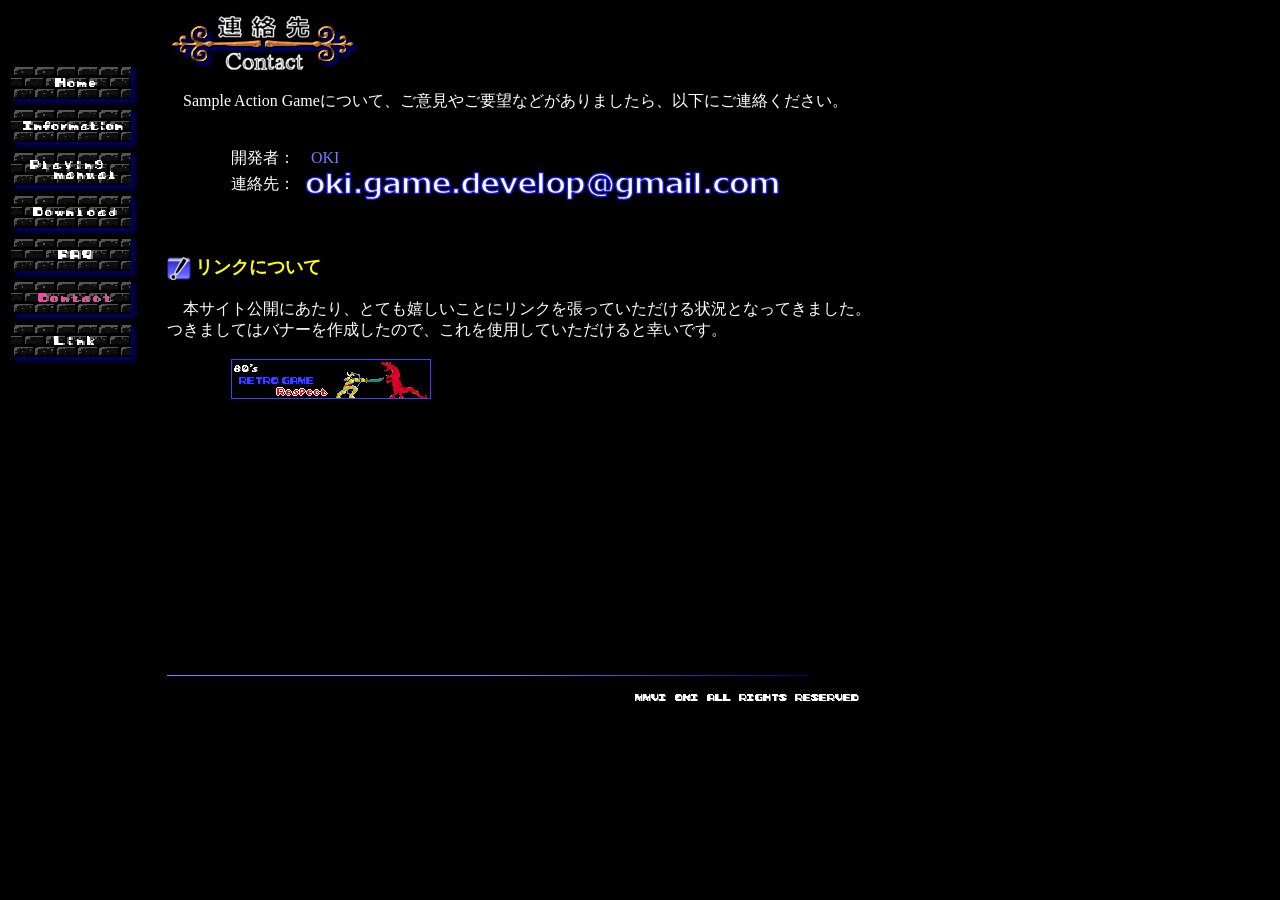
==== contact/index.html @ 9f93cc3b "サイトを更新 (正本 7e5a5bd)" ====
<html lang="ja">
<head>
	<meta charset="utf-8">
	<title>80's Retro Game Respect - Contact</title>
	<link rel="shortcut icon" href="../images/favicon.ico">
	<link rel="stylesheet" href="../css/default.css" type="text/css">
</head>
<body bgcolor="#000000" text="#FFFFFF" link="#000000" vlink="#000000" alink="#000000">
	<table>
	<td align=center valign="top">
		<a name="top"><br></a>
		<br>
		<br>
		<span
			onmouseout="document.id_001.src='../images/button_home_1.png';"
			onmouseover="document.id_001.src='../images/button_home_2.png';"
			onmousedown="document.id_001.src='../images/button_home_3.png';"
			onmouseup="document.id_001.src='../images/button_home_2.png';"
		>
			<a href="../index.html" hidefocus=true style="color:black"><img name="id_001" alt="home" src="../images/button_home_1.png"></a><br>
		</span>

		<span
			onmouseout="document.id_002.src='../images/button_information_1.png';"
			onmouseover="document.id_002.src='../images/button_information_2.png';"
			onmousedown="document.id_002.src='../images/button_information_3.png';"
			onmouseup="document.id_002.src='../images/button_information_2.png';"
		>
			<a href="../information/index.html" hidefocus=true style="color:black"><img name="id_002" alt="information" src="../images/button_information_1.png"></a><br>
		</span>

		<span
			onmouseout="document.id_003.src='../images/button_playing_manual_1.png';"
			onmouseover="document.id_003.src='../images/button_playing_manual_2.png';"
			onmousedown="document.id_003.src='../images/button_playing_manual_3.png';"
			onmouseup="document.id_003.src='../images/button_playing_manual_2.png';"
		>
			<a href="../playing_manual/index.html" hidefocus=true style="color:black"><img name="id_003" alt="playing manual" src="../images/button_playing_manual_1.png"></a><br>
		</span>

		<span
			onmouseout="document.id_004.src='../images/button_download_1.png';"
			onmouseover="document.id_004.src='../images/button_download_2.png';"
			onmousedown="document.id_004.src='../images/button_download_3.png';"
			onmouseup="document.id_004.src='../images/button_download_2.png';"
		>
			<a href="../download/index.html" hidefocus=true style="color:black"><img name="id_004" alt="download" src="../images/button_download_1.png"></a><br>
		</span>

		<span
			onmouseout="document.id_005.src='../images/button_faq_1.png';"
			onmouseover="document.id_005.src='../images/button_faq_2.png';"
			onmousedown="document.id_005.src='../images/button_faq_3.png';"
			onmouseup="document.id_005.src='../images/button_faq_2.png';"
		>
			<a href="../faq/index.html" hidefocus=true style="color:black"><img name="id_005" alt="faq" src="../images/button_faq_1.png"></a><br>
		</span>

		<img name="id_006" border=0 alt="faq" src="../images/button_contact_0.png"><br>

		<span
			onmouseout="document.id_007.src='../images/button_link_1.png';"
			onmouseover="document.id_007.src='../images/button_link_2.png';"
			onmousedown="document.id_007.src='../images/button_link_3.png';"
			onmouseup="document.id_007.src='../images/button_link_2.png';"
		>
			<a href="../link/index.html" hidefocus=true style="color:black"><img name="id_007" alt="link" src="../images/button_link_1.png"></a><br>
		</span>

	</td>
	<td width=20>
	</td>

	<td valign="top">
	<table>
<h1><img class="vmid" src="../images/symbol_contact.png" border="0" alt=""></h1>
<p>
　Sample Action Gameについて、ご意見やご要望などがありましたら、以下にご連絡ください。<br>
<br>
<br>
　　　　開発者：<font color=#7777FF>　OKI</font>
<br>
　　　　連絡先：<img class="vmid" src="../images/mailto.png" border="0" alt="" align="middle"><br>
<br>
<br>
<br>
<img class="vmid" src="../images/info_button_blue_exclamation.png" alt=""> <font size="+1" color="#FFFF00"><b>リンクについて</b></font><br>
<br>
　本サイト公開にあたり、とても嬉しいことにリンクを張っていただける状況となってきました。<br>
つきましてはバナーを作成したので、これを使用していただけると幸いです。<br>
<br>
　　　　<img src="../images/sample_action_game_banner.png" border="0" alt="Banner"><br>
<br>
<br>
<br>
<br>
<br>
<br>
<br>
<br>
<br>
<br>
<br>
<br>
<br>
<br>
<br>
<img src="../images/separator_line.png" border="0" alt="" height="1"><br>
<div align="right"><img src="../images/right.png" border="0" alt=""></div>
	</table>

	</table>

</body>
</html>

</body>
</html>
---- css/default.css ----
@charset "utf-8";
/* 縦をセンタリング */
.vmid {
	vertical-align: middle;
}

/* コマンドライン用 */
.command_line {
	font-size: 12px;
	line-height: 16px;
	font-weight: normal;
	/* 等幅の字体。Windows は MS ゴシック、Mac は Osaka 等幅、Linux は Noto Sans Mono CJK JP。
	   どれも無いときはブラウザの等幅の字体 (monospace) を使う */
	font-family: "MS Gothic", "ＭＳ ゴシック", "Osaka-Mono", "Osaka－等幅", "Noto Sans Mono CJK JP", monospace;
}

/* 目次用 */
.contents {
	line-height: 1.5;
}

.contents_title {
	font-size: large;
	line-height: 50%;
	font-weight: bold;
	color: #00ffff;
}

/* リンク用の色処理 */
a:link {
	color: #00ffff;
	background: #000000;
}

a:visited {
	color: #00aaff;
	background: #000000;
}

a:hover {
	color: #ff0000;
	background: #000000;
}

a:active {
	color: #ff0000;
	background: #000000;
}

/* 四角で囲む */
div.square {
	border: 1px solid gray;
	padding: 5px;
	width: 100%;
}

/* 見出し */
h1 {
	font-size: small;
	line-height: 50%;
	color: #00ffff;
}

h2 {
	font-size: small;
	line-height: 50%;
	color: #00ffff;
}

h3 {
	font-size: small;
	line-height: 45%;
	color: #6666ff;
}
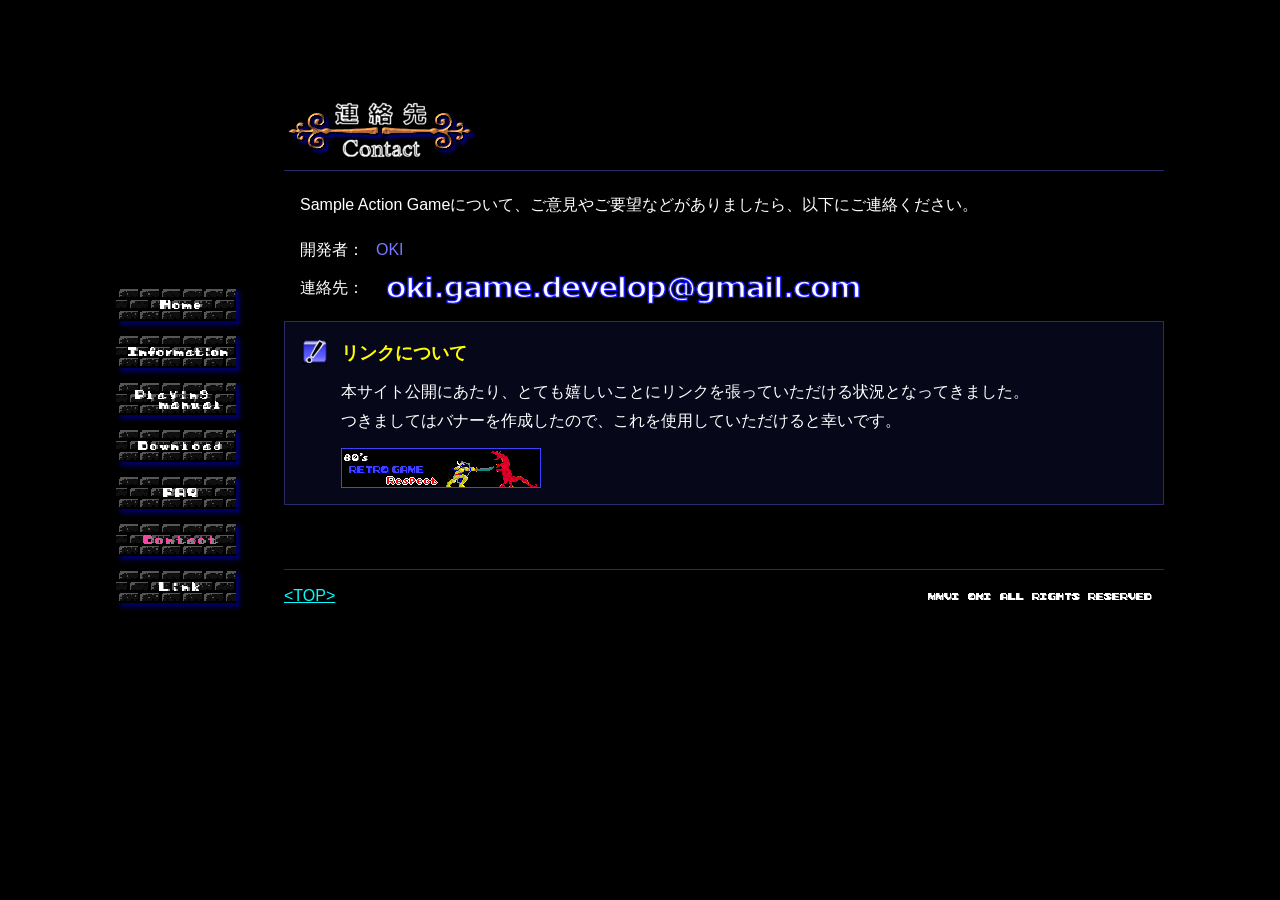
==== commit 9e0983c3: "サイトを更新 (正本 e2a716a)" ====
--- a/contact/index.html
+++ b/contact/index.html
@@ -1,118 +1,48 @@
+<!DOCTYPE html>
 <html lang="ja">
 <head>
 	<meta charset="utf-8">
+	<meta name="viewport" content="width=device-width, initial-scale=1">
 	<title>80's Retro Game Respect - Contact</title>
-	<link rel="shortcut icon" href="../images/favicon.ico">
-	<link rel="stylesheet" href="../css/default.css" type="text/css">
+	<link rel="icon" href="../images/favicon.ico">
+	<link rel="stylesheet" href="../css/site.css">
 </head>
-<body bgcolor="#000000" text="#FFFFFF" link="#000000" vlink="#000000" alink="#000000">
-	<table>
-	<td align=center valign="top">
-		<a name="top"><br></a>
-		<br>
-		<br>
-		<span
-			onmouseout="document.id_001.src='../images/button_home_1.png';"
-			onmouseover="document.id_001.src='../images/button_home_2.png';"
-			onmousedown="document.id_001.src='../images/button_home_3.png';"
-			onmouseup="document.id_001.src='../images/button_home_2.png';"
-		>
-			<a href="../index.html" hidefocus=true style="color:black"><img name="id_001" alt="home" src="../images/button_home_1.png"></a><br>
-		</span>
+<body id="top">
+	<div class="layout">
+		<nav class="site-nav" aria-label="メニュー">
+			<ul>
+				<li><a href="../index.html"><img class="normal" src="../images/button_home_1.png" alt="Home"><img class="hover" src="../images/button_home_2.png" alt=""><img class="press" src="../images/button_home_3.png" alt=""></a></li>
+				<li><a href="../information/index.html"><img class="normal" src="../images/button_information_1.png" alt="Information"><img class="hover" src="../images/button_information_2.png" alt=""><img class="press" src="../images/button_information_3.png" alt=""></a></li>
+				<li><a href="../playing_manual/index.html"><img class="normal" src="../images/button_playing_manual_1.png" alt="Playing manual"><img class="hover" src="../images/button_playing_manual_2.png" alt=""><img class="press" src="../images/button_playing_manual_3.png" alt=""></a></li>
+				<li><a href="../download/index.html"><img class="normal" src="../images/button_download_1.png" alt="Download"><img class="hover" src="../images/button_download_2.png" alt=""><img class="press" src="../images/button_download_3.png" alt=""></a></li>
+				<li><a href="../faq/index.html"><img class="normal" src="../images/button_faq_1.png" alt="FAQ"><img class="hover" src="../images/button_faq_2.png" alt=""><img class="press" src="../images/button_faq_3.png" alt=""></a></li>
+				<li><span aria-current="page"><img src="../images/button_contact_0.png" alt="Contact"></span></li>
+				<li><a href="../link/index.html"><img class="normal" src="../images/button_link_1.png" alt="Link"><img class="hover" src="../images/button_link_2.png" alt=""><img class="press" src="../images/button_link_3.png" alt=""></a></li>
+			</ul>
+		</nav>
 
-		<span
-			onmouseout="document.id_002.src='../images/button_information_1.png';"
-			onmouseover="document.id_002.src='../images/button_information_2.png';"
-			onmousedown="document.id_002.src='../images/button_information_3.png';"
-			onmouseup="document.id_002.src='../images/button_information_2.png';"
-		>
-			<a href="../information/index.html" hidefocus=true style="color:black"><img name="id_002" alt="information" src="../images/button_information_1.png"></a><br>
-		</span>
+		<main>
+			<h1 class="page-title"><img src="../images/symbol_contact.png" width="192" height="64" alt="連絡先 Contact"></h1>
+			<p>Sample Action Gameについて、ご意見やご要望などがありましたら、以下にご連絡ください。</p>
+			<dl class="fields">
+				<dt>開発者：</dt><dd><span class="author">OKI</span></dd>
+				<dt>連絡先：</dt><dd><img src="../images/mailto.png" width="500" height="32" alt="連絡先のメールアドレス (画像)"></dd>
+			</dl>
 
-		<span
-			onmouseout="document.id_003.src='../images/button_playing_manual_1.png';"
-			onmouseover="document.id_003.src='../images/button_playing_manual_2.png';"
-			onmousedown="document.id_003.src='../images/button_playing_manual_3.png';"
-			onmouseup="document.id_003.src='../images/button_playing_manual_2.png';"
-		>
-			<a href="../playing_manual/index.html" hidefocus=true style="color:black"><img name="id_003" alt="playing manual" src="../images/button_playing_manual_1.png"></a><br>
-		</span>
+			<div class="note">
+				<p class="note-title sub-heading">リンクについて</p>
+				<p>本サイト公開にあたり、とても嬉しいことにリンクを張っていただける状況となってきました。<br>
+				つきましてはバナーを作成したので、これを使用していただけると幸いです。</p>
+				<div class="figures">
+					<img src="../images/sample_action_game_banner.png" width="200" height="40" alt="Banner">
+				</div>
+			</div>
 
-		<span
-			onmouseout="document.id_004.src='../images/button_download_1.png';"
-			onmouseover="document.id_004.src='../images/button_download_2.png';"
-			onmousedown="document.id_004.src='../images/button_download_3.png';"
-			onmouseup="document.id_004.src='../images/button_download_2.png';"
-		>
-			<a href="../download/index.html" hidefocus=true style="color:black"><img name="id_004" alt="download" src="../images/button_download_1.png"></a><br>
-		</span>
-
-		<span
-			onmouseout="document.id_005.src='../images/button_faq_1.png';"
-			onmouseover="document.id_005.src='../images/button_faq_2.png';"
-			onmousedown="document.id_005.src='../images/button_faq_3.png';"
-			onmouseup="document.id_005.src='../images/button_faq_2.png';"
-		>
-			<a href="../faq/index.html" hidefocus=true style="color:black"><img name="id_005" alt="faq" src="../images/button_faq_1.png"></a><br>
-		</span>
-
-		<img name="id_006" border=0 alt="faq" src="../images/button_contact_0.png"><br>
-
-		<span
-			onmouseout="document.id_007.src='../images/button_link_1.png';"
-			onmouseover="document.id_007.src='../images/button_link_2.png';"
-			onmousedown="document.id_007.src='../images/button_link_3.png';"
-			onmouseup="document.id_007.src='../images/button_link_2.png';"
-		>
-			<a href="../link/index.html" hidefocus=true style="color:black"><img name="id_007" alt="link" src="../images/button_link_1.png"></a><br>
-		</span>
-
-	</td>
-	<td width=20>
-	</td>
-
-	<td valign="top">
-	<table>
-<h1><img class="vmid" src="../images/symbol_contact.png" border="0" alt=""></h1>
-<p>
-　Sample Action Gameについて、ご意見やご要望などがありましたら、以下にご連絡ください。<br>
-<br>
-<br>
-　　　　開発者：<font color=#7777FF>　OKI</font>
-<br>
-　　　　連絡先：<img class="vmid" src="../images/mailto.png" border="0" alt="" align="middle"><br>
-<br>
-<br>
-<br>
-<img class="vmid" src="../images/info_button_blue_exclamation.png" alt=""> <font size="+1" color="#FFFF00"><b>リンクについて</b></font><br>
-<br>
-　本サイト公開にあたり、とても嬉しいことにリンクを張っていただける状況となってきました。<br>
-つきましてはバナーを作成したので、これを使用していただけると幸いです。<br>
-<br>
-　　　　<img src="../images/sample_action_game_banner.png" border="0" alt="Banner"><br>
-<br>
-<br>
-<br>
-<br>
-<br>
-<br>
-<br>
-<br>
-<br>
-<br>
-<br>
-<br>
-<br>
-<br>
-<br>
-<img src="../images/separator_line.png" border="0" alt="" height="1"><br>
-<div align="right"><img src="../images/right.png" border="0" alt=""></div>
-	</table>
-
-	</table>
-
+			<footer class="site-footer">
+				<a href="#top">&lt;TOP&gt;</a>
+				<img src="../images/right.png" width="246" height="11" alt="NAVI OKI ALL RIGHTS RESERVED">
+			</footer>
+		</main>
+	</div>
 </body>
 </html>
-
-</body>
-</html>
--- a/css/site.css
+++ b/css/site.css
@@ -0,0 +1,805 @@
+@charset "utf-8";
+/* 公開サイトの共通のデザイン (2026-11 の刷新。黒地・シアンの文字・ドット絵の画像の雰囲気は昔のまま) */
+
+:root {
+	--bg: #000000;
+	--panel: #07071a;
+	--line: #2a2a66;
+	--text: #ffffff;
+	--text-sub: #c8c8d8;
+	--cyan: #00ffff;
+	--sky: #00aaff;
+	--red: #ff3333;
+	--blue: #7777ff;
+
+	/* トップページ以外のページの、上の余白 (トップページはロゴがあるので使わない) */
+	--page-top: 98px;
+}
+
+* {
+	box-sizing: border-box;
+}
+
+html {
+	scroll-behavior: smooth;
+}
+
+body {
+	margin: 0;
+	background: var(--bg);
+	color: var(--text);
+	font-family: "Hiragino Kaku Gothic ProN", "Hiragino Sans", "Noto Sans JP", "Noto Sans CJK JP", Meiryo, sans-serif;
+	font-size: 16px;
+	line-height: 1.8;
+	-webkit-text-size-adjust: 100%;
+	/* 日本語を文節の切れ目で折り返す (「ステー/ジ」のような単語の途中での折り返しを避ける)。
+	   Chrome・Edge (119 以降) だけが対応。ほかのブラウザでは普段の折り返しになる */
+	word-break: auto-phrase;
+	/* 長い URL などは、はみ出すくらいなら途中で折り返す */
+	overflow-wrap: anywhere;
+}
+
+/* ドット絵の画像は拡大・縮小してもぼかさない */
+img {
+	image-rendering: pixelated;
+	max-width: 100%;
+	height: auto;
+	vertical-align: middle;
+}
+
+/* リンク用の色処理 */
+a:link {
+	color: var(--cyan);
+}
+
+a:visited {
+	color: var(--sky);
+}
+
+a:hover,
+a:active {
+	color: #ff0000;
+}
+
+a:focus-visible {
+	outline: 2px solid var(--cyan);
+	outline-offset: 2px;
+}
+
+/* ---- 見出し (タイトルのロゴ) ---- */
+.site-header {
+	text-align: center;
+	padding: 16px 16px 8px;
+}
+
+.site-header img {
+	display: block;
+	margin: 0 auto;
+}
+
+/* ---- 全体の 2 段組み (左にメニュー、右に本文) ---- */
+.layout {
+	display: grid;
+	grid-template-columns: 136px minmax(0, 1fr);
+	gap: 32px;
+	max-width: 1080px;
+	/* 本文が短いページでも、メニューが画面の縦の中央まで下りられるように、画面の高さ以上にする */
+	min-height: 100vh;
+	margin: 0 auto;
+	padding: 16px 16px 48px;
+}
+
+/* トップページ以外 (ロゴの無いページ) は上を空ける */
+.layout:first-child {
+	padding-top: var(--page-top);
+}
+
+/* メニューの無いページ (配布用の説明書) は 1 段組み */
+.layout.no-nav {
+	grid-template-columns: minmax(0, 1fr);
+	max-width: 912px;
+}
+
+/* ---- メニュー (ドット絵のボタン) ---- */
+.site-nav ul {
+	list-style: none;
+	margin: 0;
+	padding: 0;
+	/* 画面の縦の中央に置く (ボタン 7 個 = 43px x 7 + 間 4px x 6 = 325px)。
+	   ページの頭ではロゴより上には行かず、スクロールしても中央に留まる */
+	position: sticky;
+	top: max(16px, calc(50vh - 163px));
+	display: flex;
+	flex-direction: column;
+	gap: 4px;
+}
+
+.site-nav a,
+.site-nav span {
+	display: block;
+	width: 128px;
+	line-height: 0;
+}
+
+.site-nav img {
+	display: block;
+	width: 128px;
+	height: 43px;
+}
+
+/* ボタンの画像は 1: 普段、2: マウスが乗ったとき、3: 押したとき、0: 今のページ */
+.site-nav .hover,
+.site-nav .press {
+	display: none;
+}
+
+.site-nav a:hover .normal,
+.site-nav a:focus-visible .normal {
+	display: none;
+}
+
+.site-nav a:hover .hover,
+.site-nav a:focus-visible .hover {
+	display: block;
+}
+
+.site-nav a:active .hover {
+	display: none;
+}
+
+.site-nav a:active .press {
+	display: block;
+}
+
+/* ---- 本文 ---- */
+main {
+	max-width: 880px;
+}
+
+/* 段落は行頭を 1 字下げ、段落の間は少しだけ空ける (全角スペースや <br> で組まなくてよいように) */
+main p {
+	margin: 0 0 0.5em;
+	text-indent: 1em;
+}
+
+/* 「!」の囲みの中は、アイコンの右から書き始めるので字下げしない */
+main p.no-indent,
+main .note p {
+	text-indent: 0;
+}
+
+/* 節の見出し (画像の見出しの下に線を引く) */
+.section-title {
+	margin: 56px 0 20px;
+	padding-bottom: 8px;
+	border-bottom: 1px solid var(--line);
+	line-height: 1;
+}
+
+.section-title:first-child {
+	margin-top: 0;
+}
+
+/* スクリーンショットの並び */
+.shots {
+	display: grid;
+	grid-template-columns: repeat(2, minmax(0, 258px));
+	justify-content: center;
+	gap: 16px 24px;
+	margin: 8px 0 48px;
+}
+
+.shots img {
+	display: block;
+	width: 100%;
+	border: 1px solid #555;
+}
+
+/* 新旧のバージョンの印 */
+.ver-old {
+	color: var(--red);
+	font-weight: bold;
+}
+
+.ver-new {
+	color: var(--cyan);
+	font-weight: bold;
+}
+
+/* 注意の赤い文字 */
+.warn {
+	color: var(--red);
+}
+
+/* 製作者の名前 */
+.author {
+	color: var(--blue);
+}
+
+/* 箇条書き (先頭にアイコンを置く) */
+.list {
+	list-style: none;
+	margin: 0.5em 0 0.75em;
+	padding: 0 0 0 1em;
+}
+
+.list li {
+	margin: 4px 0;
+}
+
+.list-good li {
+	padding-left: 32px;
+	background: url("../images/info_button_red_good.png") no-repeat 0 0.15em;
+	image-rendering: pixelated;
+}
+
+.list-dot li {
+	padding-left: 1em;
+	text-indent: -1em;
+}
+
+.list-dot li::before {
+	content: "・";
+}
+
+/* 枠の囲み */
+.box {
+	margin: 0 0 20px;
+	padding: 16px 20px;
+	background: var(--panel);
+	border: 1px solid var(--line);
+}
+
+.box > :last-child {
+	margin-bottom: 0;
+}
+
+/* 枠の囲みで、先頭に「!」のアイコンを付けるもの */
+.note {
+	position: relative;
+	margin: 0 0 20px;
+	padding: 16px 20px 16px 56px;
+	background: var(--panel);
+	border: 1px solid var(--line);
+}
+
+.note::before {
+	content: "";
+	position: absolute;
+	left: 18px;
+	top: 18px;
+	width: 24px;
+	height: 24px;
+	background: url("../images/info_button_blue_exclamation.png") no-repeat;
+}
+
+.note > :last-child {
+	margin-bottom: 0;
+}
+
+.note-title {
+	font-weight: bold;
+}
+
+/* 難易度の目安の表 */
+.games {
+	border-collapse: collapse;
+	margin: 0 0 1em 1em;
+}
+
+.games td {
+	padding: 2px 16px 2px 0;
+	vertical-align: top;
+}
+
+.games td:last-child {
+	color: var(--text-sub);
+}
+
+/* ページの見出し (画像) */
+.page-title {
+	margin: 0 0 20px;
+	padding-bottom: 8px;
+	border-bottom: 1px solid var(--line);
+	line-height: 1;
+}
+
+/* 文字の小見出し (黄色) */
+.sub-title {
+	margin: 40px 0 16px;
+	font-size: 1.15em;
+	color: #ffff00;
+}
+
+/* 囲みの中の黄色の見出し */
+.sub-heading {
+	font-size: 1.1em;
+	font-weight: bold;
+	color: #ffff00;
+}
+
+/* 目次 */
+.toc {
+	margin: 0 0 32px;
+	padding: 12px 20px;
+	background: var(--panel);
+	border: 1px solid var(--line);
+}
+
+.toc ol,
+.toc ul {
+	list-style: none;
+	margin: 0;
+	padding: 0;
+}
+
+.toc li {
+	margin: 2px 0;
+}
+
+.toc li li {
+	padding-left: 1.5em;
+}
+
+.toc > ol > li + li {
+	margin-top: 10px;
+}
+
+/* 日付と内容の表 (更新履歴など) */
+.history {
+	width: 100%;
+	border-collapse: collapse;
+	margin: 0 0 1em;
+}
+
+.history th,
+.history td {
+	padding: 8px 12px;
+	border: 1px solid var(--line);
+	text-align: left;
+	vertical-align: top;
+}
+
+.history th {
+	width: 7.5em;
+	font-weight: normal;
+	white-space: nowrap;
+	color: var(--sky);
+	background: var(--panel);
+}
+
+/* ダウンロードの欄 */
+.release {
+	display: grid;
+	grid-template-columns: 200px minmax(0, 1fr);
+	margin: 0 0 -1px;
+	border: 1px solid var(--line);
+}
+
+.release + :not(.release) {
+	margin-top: calc(1em + 1px);
+}
+
+.release-get {
+	padding: 12px;
+	text-align: center;
+	background: var(--panel);
+	border-right: 1px solid var(--line);
+}
+
+.release-name {
+	display: block;
+	font-weight: bold;
+	color: var(--sky);
+}
+
+.release-old .release-name {
+	font-weight: normal;
+	color: #808080;
+}
+
+.release-get a + .release-name {
+	margin-top: 8px;
+}
+
+.release-notes {
+	padding: 12px 16px;
+}
+
+.release-notes .list {
+	margin: 0;
+	padding: 0;
+}
+
+/* ダウンロードのボタン (1: 普段、2: 押したとき) */
+.dl-btn {
+	display: inline-block;
+	line-height: 0;
+}
+
+.dl-btn img {
+	width: 64px;
+	height: 39px;
+}
+
+.dl-btn .press {
+	display: none;
+}
+
+.dl-btn:active .normal {
+	display: none;
+}
+
+.dl-btn:active .press {
+	display: inline;
+}
+
+/* よくある質問 (先頭に「?」と答えのアイコン) */
+.qa {
+	margin: 0 0 20px;
+	padding: 16px 20px;
+	background: var(--panel);
+	border: 1px solid var(--line);
+	scroll-margin-top: 16px;
+}
+
+.qa-q,
+.qa-a {
+	position: relative;
+	padding-left: 36px;
+}
+
+.qa-q {
+	margin: 0 0 12px;
+	font-size: 1em;
+	font-weight: bold;
+}
+
+.qa-q::before,
+.qa-a::before {
+	content: "";
+	position: absolute;
+	left: 0;
+	top: 0.2em;
+	width: 24px;
+	height: 24px;
+}
+
+.qa-q::before {
+	background: url("../images/info_button_orange_question.png") no-repeat;
+}
+
+.qa-a::before {
+	background: url("../images/info_button_sky_blue_answer.png") no-repeat;
+}
+
+.qa-a p {
+	text-indent: 0;
+}
+
+.qa-a > :last-child {
+	margin-bottom: 0;
+}
+
+/* 横に並べる画像 */
+.figures {
+	display: flex;
+	flex-wrap: wrap;
+	gap: 16px 24px;
+	margin: 12px 0 20px;
+}
+
+.figures img.shot {
+	border: 1px solid #555;
+}
+
+/* 項目と値の並び (連絡先など) */
+.fields {
+	display: grid;
+	grid-template-columns: max-content minmax(0, 1fr);
+	gap: 8px 12px;
+	align-items: center;
+	margin: 16px 0 16px 1em;
+}
+
+.fields dt,
+.fields dd {
+	margin: 0;
+}
+
+/* リンク集 */
+.link-card {
+	display: flex;
+	align-items: center;
+	gap: 16px 20px;
+	flex-wrap: wrap;
+	margin: 0 0 16px;
+	padding: 16px 20px;
+	background: var(--panel);
+	border: 1px solid var(--line);
+}
+
+.link-card p {
+	margin: 0;
+	text-indent: 0;
+}
+
+/* 章の見出し (遊び方のページ。騎士の絵ではさむ) */
+.chapter-title {
+	margin: 64px 0 20px;
+	padding: 6px 0 10px;
+	border-top: 1px solid var(--line);
+	border-bottom: 1px solid var(--line);
+	font-size: 1.25em;
+	color: var(--cyan);
+	text-align: left;
+	scroll-margin-top: 16px;
+}
+
+.sub-title,
+.toc a {
+	scroll-margin-top: 16px;
+}
+
+/* [新バージョン説明] などの見出しの行 */
+main p.ver-title {
+	margin-top: 1em;
+	text-indent: 0;
+}
+
+/* コマンドの入力例 */
+.command {
+	margin: 12px 0 16px;
+	padding: 12px 16px;
+	background: var(--panel);
+	border: 1px solid #555;
+	font-family: "MS Gothic", "ＭＳ ゴシック", "Osaka-Mono", "Noto Sans Mono CJK JP", monospace;
+	font-size: 14px;
+	line-height: 1.6;
+	overflow-wrap: anywhere;
+	word-break: normal;
+}
+
+.command p {
+	margin: 0 0 1em;
+	text-indent: 0;
+}
+
+.command p:last-child {
+	margin-bottom: 0;
+}
+
+/* 説明の表 */
+.table-wrap {
+	margin: 12px 0 16px;
+	overflow-x: auto;
+}
+
+.data {
+	width: 100%;
+	border-collapse: collapse;
+	font-size: 14px;
+	line-height: 1.6;
+}
+
+/* 列の多い表は、狭い画面では横にスクロールさせる */
+.table-wrap .data.wide {
+	min-width: 560px;
+}
+
+.data th,
+.data td {
+	padding: 6px 10px;
+	border: 1px solid #444466;
+	vertical-align: top;
+	text-align: left;
+}
+
+.data th {
+	background: var(--panel);
+	color: var(--sky);
+	text-align: center;
+	font-weight: bold;
+	white-space: nowrap;
+}
+
+.data td.c,
+.items td.c {
+	text-align: center;
+	vertical-align: middle;
+}
+
+/* ページの中の <TOP> へのリンク */
+main p.to-top {
+	margin: 8px 0 0;
+	text-align: right;
+	text-indent: 0;
+}
+
+/* 画面の写真と、番号ごとの説明の表 */
+.screen-figure {
+	display: flex;
+	flex-wrap: wrap;
+	align-items: flex-start;
+	gap: 16px;
+	margin: 12px 0 16px;
+}
+
+.screen-figure > img {
+	flex: none;
+}
+
+.screen-figure .data {
+	flex: 1 1 360px;
+	width: auto;
+}
+
+.screen-figure .data th,
+.screen-figure .data td.c {
+	white-space: nowrap;
+}
+
+/* 例の写真と説明 */
+.example {
+	margin: 16px 0;
+	padding: 12px;
+	background: var(--panel);
+	border: 1px solid var(--line);
+	text-align: center;
+}
+
+.example figcaption {
+	margin-top: 8px;
+	text-align: left;
+	font-size: 14px;
+}
+
+/* アイテムの一覧 */
+.items {
+	border-collapse: collapse;
+	margin: 12px 0 16px 1em;
+	font-size: 14px;
+}
+
+.items td {
+	padding: 4px 10px;
+	vertical-align: middle;
+}
+
+.items td:nth-child(3) {
+	white-space: nowrap;
+	color: var(--sky);
+}
+
+/* 序盤ステージのアドバイス (写真と説明) */
+.tip {
+	display: flex;
+	flex-wrap: wrap;
+	align-items: flex-start;
+	gap: 12px 20px;
+	margin: 0 0 16px;
+	padding: 12px;
+	background: var(--panel);
+	border: 1px solid var(--line);
+}
+
+.tip > img {
+	flex: none;
+}
+
+.tip > div {
+	flex: 1 1 300px;
+	font-size: 15px;
+}
+
+.tip p {
+	text-indent: 0;
+}
+
+.tip p:last-child {
+	margin-bottom: 0;
+}
+
+main p.tip-title {
+	font-weight: bold;
+}
+
+/* ---- ページの終わり ---- */
+.site-footer {
+	margin-top: 64px;
+	padding-top: 12px;
+	border-top: 1px solid var(--line);
+	display: flex;
+	justify-content: space-between;
+	align-items: center;
+	gap: 16px;
+	flex-wrap: wrap;
+}
+
+/* ---- 狭い画面 (スマートフォン) ではメニューを上に横並びにする ---- */
+@media (max-width: 720px) {
+	body {
+		font-size: 15px;
+	}
+
+	.layout {
+		grid-template-columns: minmax(0, 1fr);
+		gap: 24px;
+		min-height: 0;
+	}
+
+	.site-nav ul {
+		position: static;
+		flex-direction: row;
+		flex-wrap: wrap;
+		justify-content: center;
+	}
+
+	.list {
+		padding-left: 0;
+	}
+
+	.box {
+		padding: 14px;
+	}
+
+	.note {
+		padding: 14px 14px 14px 48px;
+	}
+
+	.note::before {
+		left: 14px;
+		top: 16px;
+	}
+
+	.games {
+		margin-left: 0;
+	}
+
+	.games td {
+		padding-right: 10px;
+	}
+
+	.release {
+		grid-template-columns: minmax(0, 1fr);
+	}
+
+	.release-get {
+		border-right: 0;
+		border-bottom: 1px solid var(--line);
+	}
+
+	.history th,
+	.history td {
+		display: block;
+		width: auto;
+		border-bottom: 0;
+	}
+
+	.history tr:last-child td {
+		border-bottom: 1px solid var(--line);
+	}
+
+	.qa {
+		padding: 14px;
+	}
+
+	.fields {
+		margin-left: 0;
+	}
+
+	.items {
+		margin-left: 0;
+	}
+
+	.tip > img,
+	.screen-figure > img {
+		margin: 0 auto;
+	}
+}
+
+@media (max-width: 480px) {
+	.shots {
+		grid-template-columns: minmax(0, 258px);
+	}
+}
